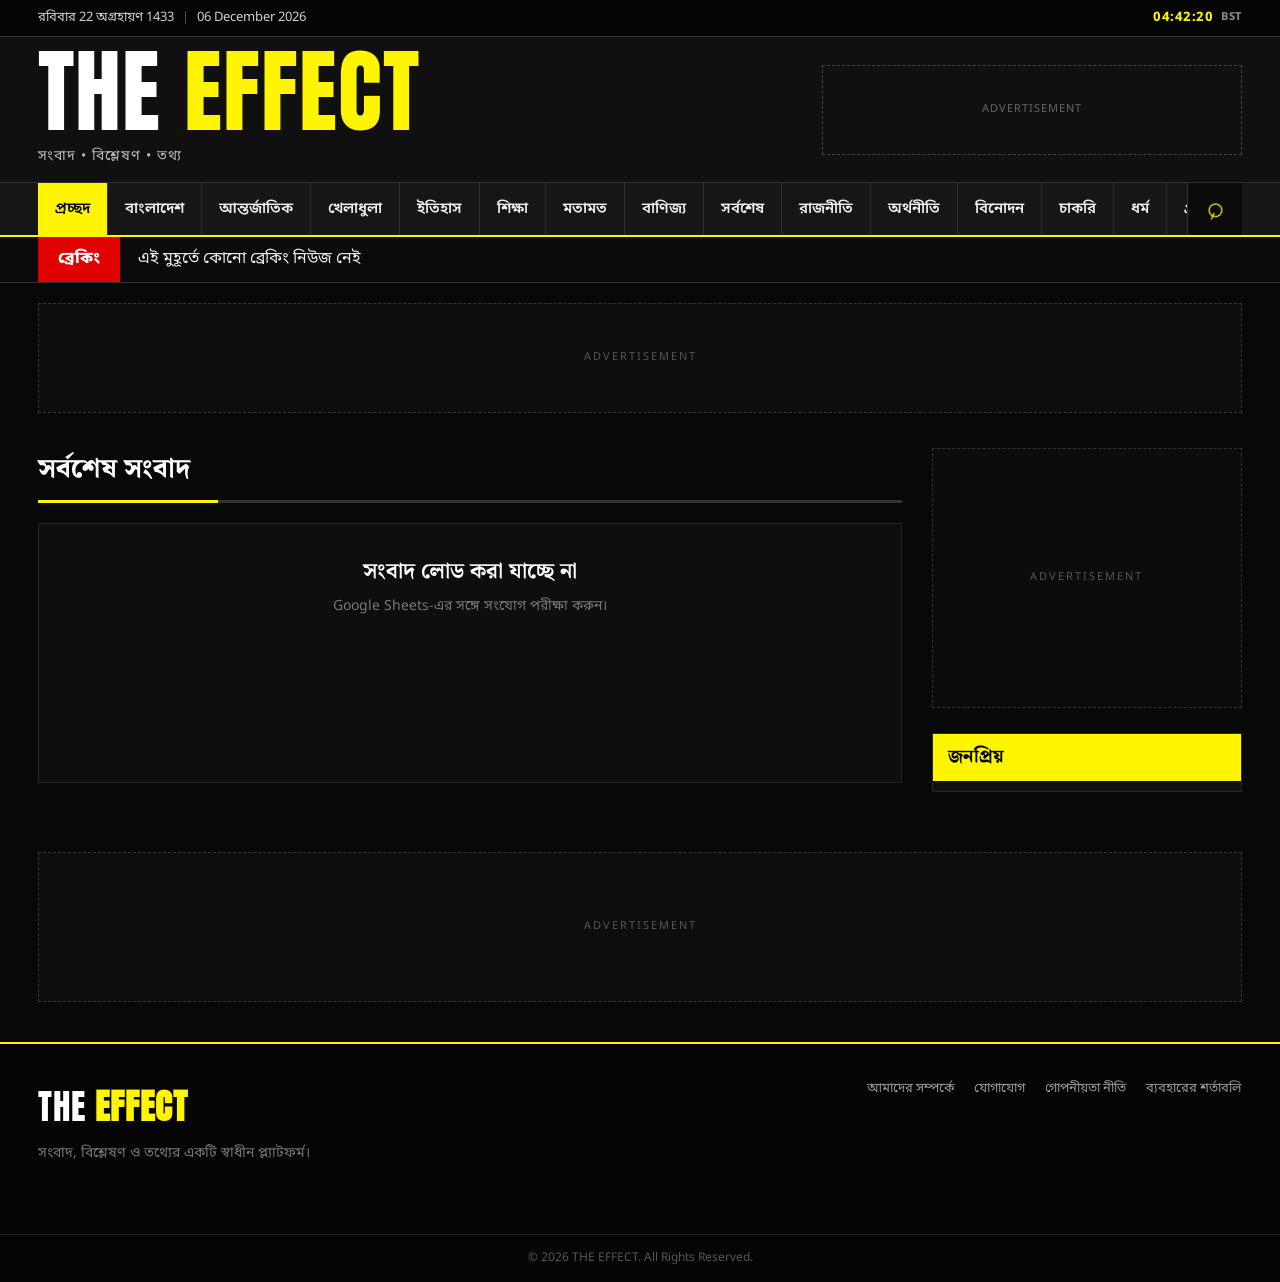
==== index.html @ bcaf18b5 "Add files via upload" ====
<!DOCTYPE html>
<html lang="bn">
<head>
    <meta charset="UTF-8">
    <meta name="viewport" content="width=device-width, initial-scale=1.0">

    <title>THE EFFECT | সংবাদ, বিশ্লেষণ ও তথ্য</title>

    <meta name="description" content="THE EFFECT — বাংলাদেশ, আন্তর্জাতিক, রাজনীতি, অর্থনীতি, ইতিহাস, শিক্ষা, খেলাধুলা ও সর্বশেষ সংবাদ।">

    <link rel="stylesheet" href="style.css">

    <link rel="preconnect" href="https://fonts.googleapis.com">
    <link rel="preconnect" href="https://fonts.gstatic.com" crossorigin>

    <link href="https://fonts.googleapis.com/css2?family=Anton&family=Noto+Sans+Bengali:wght@400;500;600;700;800&family=Noto+Serif+Bengali:wght@500;600;700;800&display=swap" rel="stylesheet">
</head>

<body>

    <!-- TOP DATE & TIME BAR -->
    <div class="top-bar">
        <div class="container top-bar-inner">

            <div class="date-area">
                <span id="banglaDate">বাংলা তারিখ</span>
                <span class="separator">|</span>
                <span id="englishDate">English Date</span>
            </div>

            <div class="time-area">
                <span id="englishTime">00:00:00</span>
                <span class="time-label">BST</span>
            </div>

        </div>
    </div>


    <!-- HEADER -->
    <header class="site-header">

        <div class="container header-main">

            <div class="brand-area">

                <a href="index.html" class="logo-link">

                    <div class="logo-text">
                        <span class="the-word">THE</span>
                        <span class="effect-word">EFFECT</span>
                    </div>

                </a>

                <div class="tagline">
                    সংবাদ • বিশ্লেষণ • তথ্য
                </div>

            </div>

            <div class="header-ad">
                <span>ADVERTISEMENT</span>
            </div>

        </div>

    </header>


    <!-- NAVIGATION -->
    <nav class="main-nav">

        <div class="container nav-container">

            <div class="nav-scroll">

                <a href="#" class="nav-item active">প্রচ্ছদ</a>
                <a href="#" class="nav-item">বাংলাদেশ</a>
                <a href="#" class="nav-item">আন্তর্জাতিক</a>
                <a href="#" class="nav-item">খেলাধুলা</a>
                <a href="#" class="nav-item">ইতিহাস</a>
                <a href="#" class="nav-item">শিক্ষা</a>
                <a href="#" class="nav-item">মতামত</a>
                <a href="#" class="nav-item">বাণিজ্য</a>
                <a href="#" class="nav-item">সর্বশেষ</a>
                <a href="#" class="nav-item">রাজনীতি</a>
                <a href="#" class="nav-item">অর্থনীতি</a>
                <a href="#" class="nav-item">বিনোদন</a>
                <a href="#" class="nav-item">চাকরি</a>
                <a href="#" class="nav-item">ধর্ম</a>
                <a href="#" class="nav-item">প্রযুক্তি</a>
                <a href="#" class="nav-item">বিবিধ</a>

            </div>


            <!-- SEARCH -->
            <button class="search-button" id="searchButton" aria-label="Search">
                <span class="search-icon">⌕</span>
            </button>

        </div>

    </nav>


    <!-- SEARCH BOX -->
    <div class="search-panel" id="searchPanel">

        <div class="container search-inner">

            <input
                type="search"
                id="searchInput"
                placeholder="সংবাদ খুঁজুন..."
                autocomplete="off"
            >

            <button id="searchSubmit">খুঁজুন</button>

        </div>

    </div>


    <!-- BREAKING NEWS -->
    <section class="breaking-section">

        <div class="container breaking-wrapper">

            <div class="breaking-label">
                ব্রেকিং
            </div>

            <div class="breaking-news">

                <div class="breaking-track" id="breakingTrack">
                    <span>এই মুহূর্তে কোনো ব্রেকিং নিউজ নেই</span>
                </div>

            </div>

        </div>

    </section>


    <!-- ADVERTISEMENT SPACE -->
    <section class="ad-section">

        <div class="container">

            <div class="ad-box">
                <span>ADVERTISEMENT</span>
            </div>

        </div>

    </section>


    <!-- MAIN CONTENT -->
    <main class="container main-content">

        <!-- NEWS AREA -->
        <section class="news-section">

            <div class="section-heading">
                <h1>সর্বশেষ সংবাদ</h1>
                <div class="heading-line"></div>
            </div>


            <!--
                এখানে Data Entry থেকে News আসবে।
                শুরুতে এটি সম্পূর্ণ Blank থাকবে।
            -->

            <div id="newsContainer" class="news-container">

                <!-- News will appear here automatically -->

            </div>


            <!-- NO NEWS MESSAGE -->
            <div id="emptyNews" class="empty-news">

                <div class="empty-icon">THE EFFECT</div>

                <h2>এখনও কোনো সংবাদ প্রকাশিত হয়নি</h2>

                <p>
                    নতুন সংবাদ প্রকাশিত হলে এই স্থানে সংবাদ প্রদর্শিত হবে।
                </p>

            </div>

        </section>


        <!-- SIDEBAR -->
        <aside class="sidebar">

            <div class="sidebar-ad">
                <span>ADVERTISEMENT</span>
            </div>

            <div class="sidebar-section">

                <div class="sidebar-title">
                    জনপ্রিয়
                </div>

                <div id="popularNews">

                    <!-- Popular news will appear here -->

                </div>

            </div>

        </aside>

    </main>


    <!-- FOOTER AD -->
    <section class="ad-section footer-ad-section">

        <div class="container">

            <div class="ad-box large-ad">
                <span>ADVERTISEMENT</span>
            </div>

        </div>

    </section>


    <!-- FOOTER -->
    <footer class="site-footer">

        <div class="container footer-content">

            <div class="footer-brand">
                <div class="footer-logo">
                    <span>THE</span> <strong>EFFECT</strong>
                </div>

                <p>
                    সংবাদ, বিশ্লেষণ ও তথ্যের একটি স্বাধীন প্ল্যাটফর্ম।
                </p>
            </div>


            <div class="footer-links">

                <a href="#">আমাদের সম্পর্কে</a>
                <a href="#">যোগাযোগ</a>
                <a href="#">গোপনীয়তা নীতি</a>
                <a href="#">ব্যবহারের শর্তাবলি</a>

            </div>

        </div>


        <div class="copyright">

            © <span id="currentYear"></span> THE EFFECT. All Rights Reserved.

        </div>

    </footer>


    <script src="script.js"></script>

</body>
</html>
---- style.css ----
/* =========================================================
   THE EFFECT — MAIN STYLESHEET
   ========================================================= */

:root {
    --banana: #fff500;
    --banana-dark: #d8cc00;
    --black: #080808;
    --dark: #101010;
    --dark-2: #161616;
    --dark-3: #202020;
    --white: #ffffff;
    --gray: #a8a8a8;
    --border: #303030;
    --red: #e00000;

    --max-width: 1280px;
}


/* =========================================================
   RESET
   ========================================================= */

* {
    margin: 0;
    padding: 0;
    box-sizing: border-box;
}

html {
    scroll-behavior: smooth;
}

body {
    background: var(--black);
    color: var(--white);
    font-family: "Noto Sans Bengali", sans-serif;
    line-height: 1.6;
}

a {
    color: inherit;
    text-decoration: none;
}

button,
input {
    font-family: inherit;
}

button {
    cursor: pointer;
}


/* =========================================================
   COMMON
   ========================================================= */

.container {
    width: min(94%, var(--max-width));
    margin: 0 auto;
}


/* =========================================================
   TOP BAR
   ========================================================= */

.top-bar {
    background: #050505;
    border-bottom: 1px solid var(--border);
    color: #d0d0d0;
    font-size: 13px;
}

.top-bar-inner {
    min-height: 36px;
    display: flex;
    align-items: center;
    justify-content: space-between;
    gap: 15px;
}

.date-area,
.time-area {
    display: flex;
    align-items: center;
    gap: 8px;
}

.separator {
    color: #555;
}

.time-area {
    color: var(--banana);
    font-weight: 700;
    letter-spacing: 0.5px;
}

.time-label {
    color: #888;
    font-size: 11px;
}


/* =========================================================
   HEADER
   ========================================================= */

.site-header {
    background: var(--dark);
    border-bottom: 1px solid var(--border);
}

.header-main {
    min-height: 145px;
    display: flex;
    align-items: center;
    justify-content: space-between;
    gap: 30px;
}

.brand-area {
    display: flex;
    flex-direction: column;
    justify-content: center;
}

.logo-link {
    display: inline-block;
}

.logo-text {
    font-family: "Anton", sans-serif;
    font-size: clamp(58px, 8vw, 92px);
    line-height: 0.9;
    letter-spacing: 1px;
    white-space: nowrap;
}

.the-word {
    color: var(--white);
}

.effect-word {
    color: var(--banana);
}

.tagline {
    margin-top: 13px;
    color: #bcbcbc;
    font-size: 14px;
    letter-spacing: 1px;
}

.header-ad {
    width: 420px;
    max-width: 40%;
    height: 90px;
    border: 1px dashed #444;
    display: flex;
    align-items: center;
    justify-content: center;
    color: #666;
    font-size: 11px;
    letter-spacing: 1px;
}


/* =========================================================
   NAVIGATION
   ========================================================= */

.main-nav {
    background: var(--dark-2);
    border-bottom: 2px solid var(--banana);
    position: sticky;
    top: 0;
    z-index: 1000;
}

.nav-container {
    display: flex;
    align-items: stretch;
    min-height: 52px;
}

.nav-scroll {
    flex: 1;
    display: flex;
    align-items: stretch;
    overflow-x: auto;
    scrollbar-width: none;
}

.nav-scroll::-webkit-scrollbar {
    display: none;
}

.nav-item {
    flex: 0 0 auto;
    display: flex;
    align-items: center;
    justify-content: center;
    padding: 0 17px;
    font-size: 15px;
    font-weight: 600;
    color: #eeeeee;
    border-right: 1px solid #303030;
    transition: 0.2s ease;
    white-space: nowrap;
}

.nav-item:hover,
.nav-item.active {
    background: var(--banana);
    color: #080808;
}


/* =========================================================
   SEARCH
   ========================================================= */

.search-button {
    width: 55px;
    flex: 0 0 55px;
    border: none;
    border-left: 1px solid #333;
    background: #0b0b0b;
    color: var(--banana);
    font-size: 30px;
    transition: 0.2s ease;
}

.search-button:hover {
    background: var(--banana);
    color: #000;
}

.search-icon {
    display: block;
    transform: rotate(-20deg);
}

.search-panel {
    display: none;
    background: #0b0b0b;
    border-bottom: 1px solid var(--border);
    padding: 15px 0;
}

.search-panel.show {
    display: block;
}

.search-inner {
    display: flex;
    gap: 10px;
}

.search-inner input {
    flex: 1;
    min-width: 0;
    height: 46px;
    border: 1px solid #444;
    background: #171717;
    color: white;
    padding: 0 15px;
    outline: none;
    font-size: 15px;
}

.search-inner input:focus {
    border-color: var(--banana);
}

.search-inner button {
    width: 90px;
    border: none;
    background: var(--banana);
    color: #000;
    font-weight: 800;
}


/* =========================================================
   BREAKING NEWS
   ========================================================= */

.breaking-section {
    background: #0b0b0b;
    border-bottom: 1px solid var(--border);
}

.breaking-wrapper {
    display: flex;
    min-height: 45px;
    align-items: stretch;
}

.breaking-label {
    background: var(--red);
    color: white;
    font-weight: 800;
    padding: 8px 20px;
    display: flex;
    align-items: center;
    justify-content: center;
    white-space: nowrap;
}

.breaking-news {
    flex: 1;
    overflow: hidden;
    display: flex;
    align-items: center;
    padding: 0 18px;
}

.breaking-track {
    white-space: nowrap;
    color: #eee;
    animation: breakingMove 18s linear infinite;
}

.breaking-track span {
    margin-right: 80px;
}

@keyframes breakingMove {
    from {
        transform: translateX(100%);
    }

    to {
        transform: translateX(-100%);
    }
}


/* =========================================================
   ADVERTISEMENT
   ========================================================= */

.ad-section {
    padding: 20px 0;
}

.ad-box {
    height: 110px;
    border: 1px dashed #353535;
    background: #0d0d0d;
    display: flex;
    align-items: center;
    justify-content: center;
    color: #555;
    font-size: 11px;
    letter-spacing: 2px;
}

.large-ad {
    height: 150px;
}


/* =========================================================
   MAIN CONTENT
   ========================================================= */

.main-content {
    display: grid;
    grid-template-columns: minmax(0, 1fr) 310px;
    gap: 30px;
    padding-top: 15px;
    padding-bottom: 40px;
}


/* =========================================================
   SECTION HEADING
   ========================================================= */

.section-heading {
    margin-bottom: 20px;
}

.section-heading h1 {
    font-family: "Noto Serif Bengali", serif;
    font-size: 27px;
    font-weight: 800;
    color: white;
    display: inline-block;
}

.heading-line {
    width: 100%;
    height: 3px;
    margin-top: 9px;
    background: linear-gradient(
        to right,
        var(--banana) 0,
        var(--banana) 180px,
        #333 180px,
        #333 100%
    );
}


/* =========================================================
   NEWS CONTAINER
   ========================================================= */

.news-container {
    display: grid;
    grid-template-columns: repeat(2, minmax(0, 1fr));
    gap: 20px;
}


/* =========================================================
   NEWS CARD
   ========================================================= */

.news-card {
    background: var(--dark-2);
    border: 1px solid #292929;
    overflow: hidden;
    transition: 0.25s ease;
}

.news-card:hover {
    border-color: var(--banana);
    transform: translateY(-2px);
}

.news-image {
    width: 100%;
    aspect-ratio: 16 / 9;
    object-fit: cover;
    display: block;
    background: #1b1b1b;
}

.news-card-content {
    padding: 17px;
}

.news-category {
    display: inline-block;
    color: var(--banana);
    font-size: 12px;
    font-weight: 800;
    margin-bottom: 7px;
}

.news-title {
    font-family: "Noto Serif Bengali", serif;
    font-size: 21px;
    line-height: 1.45;
    font-weight: 800;
    margin-bottom: 9px;
}

.news-title:hover {
    color: var(--banana);
}

.news-description {
    color: #aaa;
    font-size: 14px;
    line-height: 1.7;
    margin-bottom: 12px;
}

.news-meta {
    color: #777;
    font-size: 12px;
    border-top: 1px solid #292929;
    padding-top: 10px;
}


/* =========================================================
   EMPTY NEWS
   ========================================================= */

.empty-news {
    min-height: 260px;
    border: 1px solid #252525;
    background: #0e0e0e;
    display: flex;
    flex-direction: column;
    align-items: center;
    justify-content: center;
    text-align: center;
    padding: 30px;
}

.empty-icon {
    font-family: "Anton", sans-serif;
    color: var(--banana);
    font-size: 28px;
    letter-spacing: 2px;
    margin-bottom: 12px;
}

.empty-news h2 {
    font-family: "Noto Serif Bengali", serif;
    font-size: 22px;
    margin-bottom: 7px;
}

.empty-news p {
    color: #777;
    font-size: 14px;
}


/* =========================================================
   SIDEBAR
   ========================================================= */

.sidebar {
    display: flex;
    flex-direction: column;
    gap: 25px;
}

.sidebar-ad {
    height: 260px;
    border: 1px dashed #333;
    background: #0c0c0c;
    display: flex;
    align-items: center;
    justify-content: center;
    color: #555;
    font-size: 11px;
    letter-spacing: 2px;
}

.sidebar-section {
    background: #101010;
    border: 1px solid #282828;
}

.sidebar-title {
    background: var(--banana);
    color: #000;
    font-family: "Noto Serif Bengali", serif;
    font-weight: 800;
    padding: 9px 15px;
    font-size: 18px;
}

#popularNews {
    padding: 5px 15px;
}

.popular-item {
    padding: 14px 0;
    border-bottom: 1px solid #292929;
}

.popular-item:last-child {
    border-bottom: none;
}

.popular-number {
    color: var(--banana);
    font-family: "Anton", sans-serif;
    font-size: 22px;
    margin-right: 8px;
}

.popular-title {
    font-family: "Noto Serif Bengali", serif;
    font-weight: 700;
    font-size: 15px;
}


/* =========================================================
   FOOTER
   ========================================================= */

.site-footer {
    background: #050505;
    border-top: 2px solid var(--banana);
    margin-top: 20px;
}

.footer-content {
    min-height: 190px;
    padding: 35px 0;
    display: flex;
    justify-content: space-between;
    gap: 40px;
}

.footer-logo {
    font-family: "Anton", sans-serif;
    font-size: 35px;
    letter-spacing: 1px;
}

.footer-logo span {
    color: white;
}

.footer-logo strong {
    color: var(--banana);
}

.footer-brand p {
    color: #777;
    margin-top: 8px;
    font-size: 14px;
}

.footer-links {
    display: flex;
    flex-wrap: wrap;
    align-content: flex-start;
    gap: 10px 20px;
    max-width: 500px;
}

.footer-links a {
    color: #999;
    font-size: 13px;
}

.footer-links a:hover {
    color: var(--banana);
}

.copyright {
    border-top: 1px solid #1e1e1e;
    color: #555;
    text-align: center;
    padding: 14px;
    font-size: 12px;
}


/* =========================================================
   RESPONSIVE — TABLET
   ========================================================= */

@media (max-width: 900px) {

    .header-main {
        min-height: 125px;
    }

    .header-ad {
        width: 300px;
        height: 75px;
    }

    .main-content {
        grid-template-columns: minmax(0, 1fr);
    }

    .sidebar {
        display: grid;
        grid-template-columns: 1fr 1fr;
        align-items: start;
    }

}


/* =========================================================
   RESPONSIVE — MOBILE
   ========================================================= */

@media (max-width: 650px) {

    .container {
        width: 94%;
    }

    .top-bar-inner {
        min-height: 34px;
        font-size: 10px;
    }

    .date-area {
        gap: 5px;
    }

    .time-area {
        font-size: 11px;
    }

    .header-main {
        min-height: 105px;
        display: block;
        padding: 20px 0;
    }

    .logo-text {
        font-size: 54px;
    }

    .tagline {
        font-size: 11px;
        margin-top: 8px;
    }

    .header-ad {
        display: none;
    }

    .main-nav {
        position: sticky;
        top: 0;
    }

    .nav-container {
        min-height: 47px;
    }

    .nav-item {
        padding: 0 13px;
        font-size: 13px;
    }

    .search-button {
        width: 47px;
        flex-basis: 47px;
        font-size: 26px;
    }

    .breaking-wrapper {
        min-height: 42px;
    }

    .breaking-label {
        padding: 7px 12px;
        font-size: 12px;
    }

    .breaking-news {
        padding: 0 10px;
        font-size: 12px;
    }

    .ad-section {
        padding: 12px 0;
    }

    .ad-box {
        height: 80px;
    }

    .main-content {
        padding-top: 8px;
        gap: 25px;
    }

    .section-heading h1 {
        font-size: 22px;
    }

    .news-container {
        grid-template-columns: 1fr;
        gap: 15px;
    }

    .news-title {
        font-size: 19px;
    }

    .news-description {
        font-size: 13px;
    }

    .sidebar {
        display: flex;
    }

    .sidebar-ad {
        height: 120px;
    }

    .footer-content {
        min-height: auto;
        padding: 25px 0;
        flex-direction: column;
        gap: 20px;
    }

    .footer-links {
        gap: 8px 15px;
    }

    .large-ad {
        height: 100px;
    }

}


/* =========================================================
   SMALL MOBILE
   ========================================================= */

@media (max-width: 380px) {

    .logo-text {
        font-size: 47px;
    }

    .nav-item {
        padding: 0 11px;
        font-size: 12px;
    }

    .breaking-label {
        padding-left: 9px;
        padding-right: 9px;
    }

}
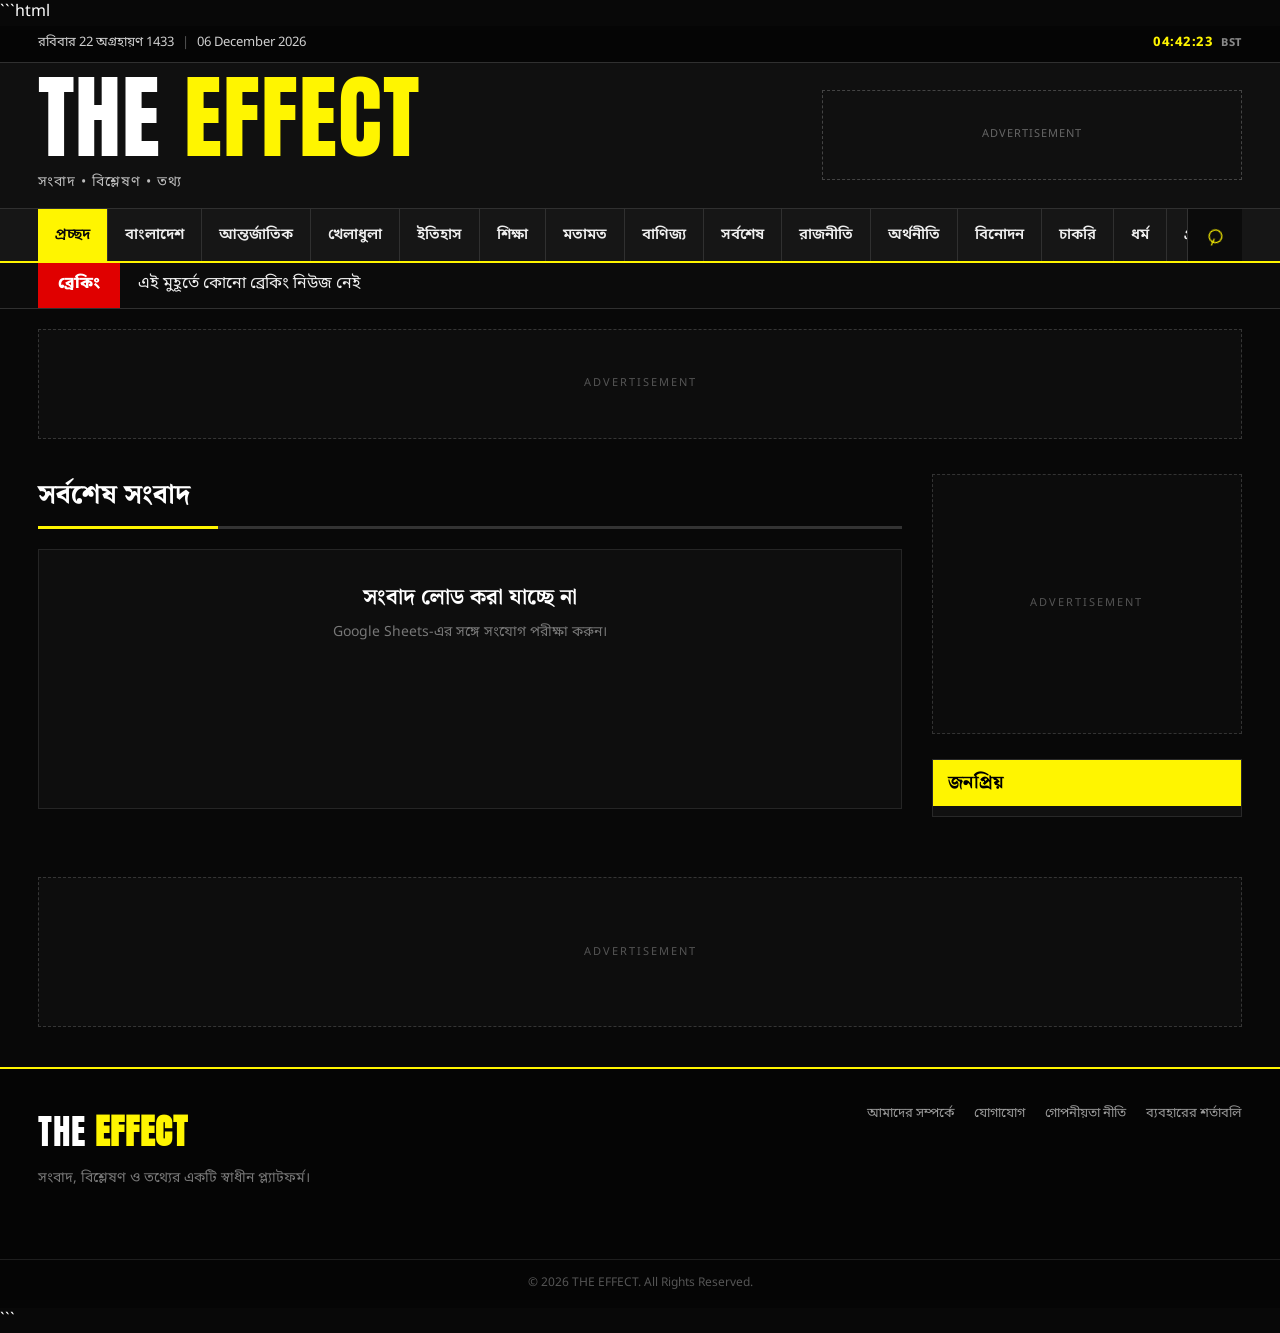
==== commit 0c45fa7b: "Update index.html" ====
--- a/index.html
+++ b/index.html
@@ -1,3 +1,4 @@
+```html
 <!DOCTYPE html>
 <html lang="bn">
 <head>
@@ -7,6 +8,8 @@
     <title>THE EFFECT | সংবাদ, বিশ্লেষণ ও তথ্য</title>
 
     <meta name="description" content="THE EFFECT — বাংলাদেশ, আন্তর্জাতিক, রাজনীতি, অর্থনীতি, ইতিহাস, শিক্ষা, খেলাধুলা ও সর্বশেষ সংবাদ।">
+
+    <meta name="google-site-verification" content="atSf2ci_RP427mDKgcZzVLACisCtSF4wyU2mtaAD26E">
 
     <link rel="stylesheet" href="style.css">
 
@@ -280,4 +283,5 @@
     <script src="script.js"></script>
 
 </body>
-</html>+</html>
+```
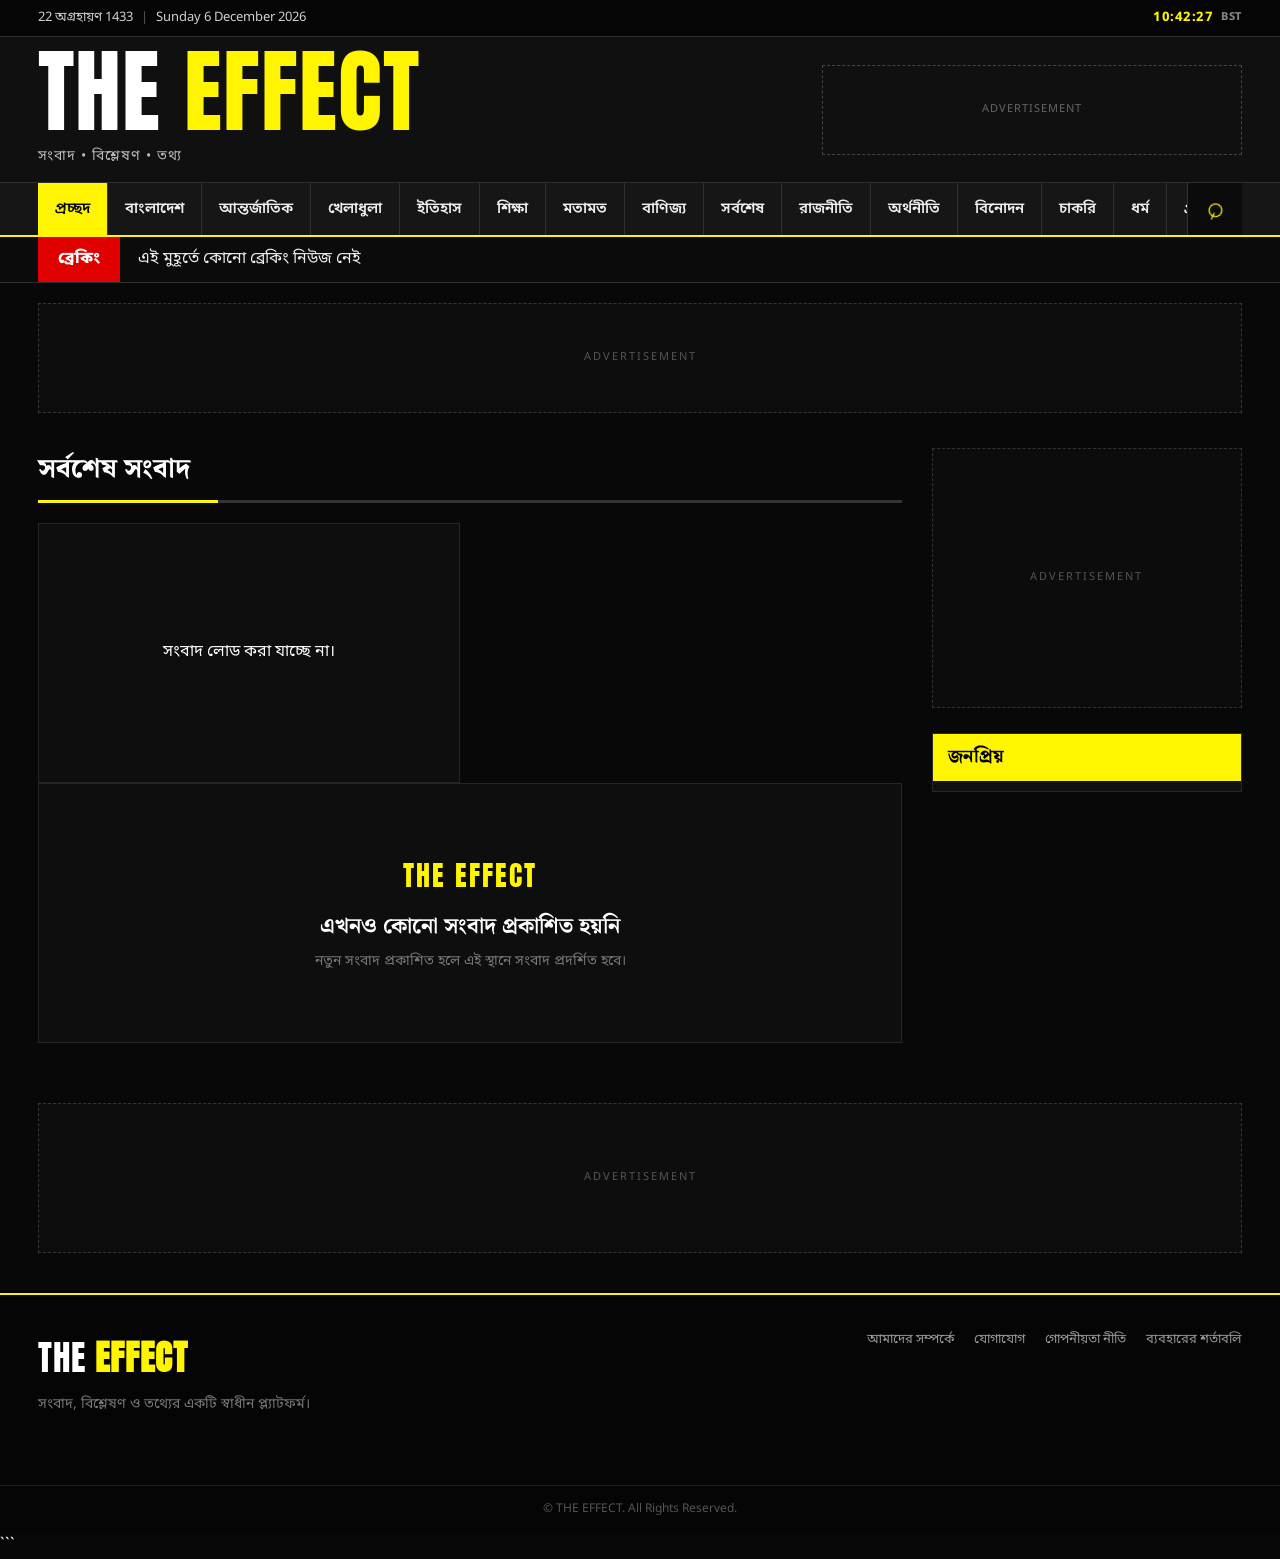
==== commit 1154421c: "Update index.html with new content" ====
--- a/index.html
+++ b/index.html
@@ -1,4 +1,4 @@
-```html
+
 <!DOCTYPE html>
 <html lang="bn">
 <head>
